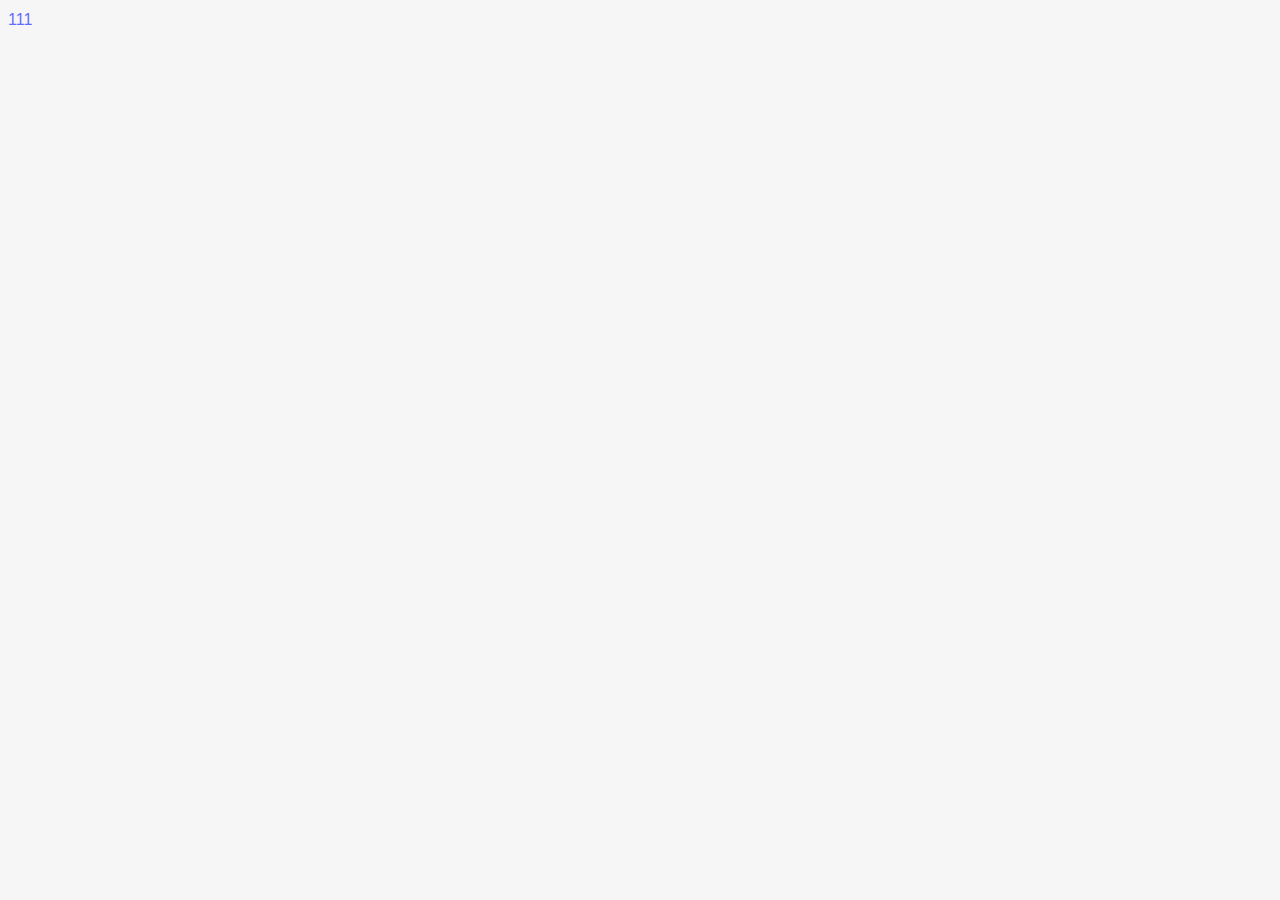
==== src/index.html @ 90f858fc "First Commit" ====
<!doctype html>
<html lang="en">
  <head>
    <meta charset="UTF-8" />
    <link rel="stylesheet" href="styles.css" />
    <meta name="viewport" content="width=device-width, initial-scale=1.0" />
    <title>Tauri App</title>
  </head>

  <body>
    <a href="./oobe.html">111</a>
    
  </body>
</html>
---- src/styles.css ----
.logo.vanilla:hover {
  filter: drop-shadow(0 0 2em #ffe21c);
}
:root {
  font-family: Inter, Avenir, Helvetica, Arial, sans-serif;
  font-size: 16px;
  line-height: 24px;
  font-weight: 400;

  color: #0f0f0f;
  background-color: #f6f6f6;

  font-synthesis: none;
  text-rendering: optimizeLegibility;
  -webkit-font-smoothing: antialiased;
  -moz-osx-font-smoothing: grayscale;
  -webkit-text-size-adjust: 100%;
}

.container {
  white-space: pre-line;
  margin: 0;
  padding-top: 10vh;
  display: flex;
  flex-direction: column;
  justify-content: center;
  text-align: center;
}

.logo {
  height: 6em;
  padding: 1.5em;
  will-change: filter;
  transition: 0.75s;
}

.logo.tauri:hover {
  filter: drop-shadow(0 0 2em #24c8db);
}

.right-bottom {
  position: fixed;
  right: 20px;
  bottom: 20px;
}

.left-top {
  position: fixed;
  left: 0px;
  top: 0px;
}

.row {
  display: flex;
  justify-content: center;
}

.icon{
  filter: brightness(0);
}

a {
  font-weight: 500;
  color: #646cff;
  text-decoration: inherit;
}
p {
  line-height: 3;
}
a:hover {
  color: #535bf2;
}

h1 {
  text-align: center;
}



input,
button,
select {
  border-radius: 8px;
  border: 1px solid transparent;
  padding: 0.6em 1.2em;
  font-size: 1em;
  font-weight: 500;
  font-family: inherit;
  color: #0f0f0f;
  background-color: #ffffff;
  transition: background-color 0.25s;
  box-shadow: 0 2px 2px rgba(0, 0, 0, 0.2);
}

button {
  cursor: pointer;
}

button:hover {
  background-color: #396cd8;
}

select{
  appearance: none;
  padding-right: 5%;
}

select:hover{
  background-color: #396cd8;
}

.select-wrapper {
  display: flex;
  position: relative;
}
.select-wrapper::after {
  color: #f6f6f6;
  content: "▼";
  font-size: 1rem;
  top: 10px;
  right: 30px;
  position: relative;
}
button:active {
  border-color: #396cd8;
  background-color: #e8e8e8;
}

input,
button {
  outline: none;
}

#greet-input {
  margin-right: 5px;
}

@media (prefers-color-scheme: dark) {
  .icon{
    filter: brightness(100);
  }
  :root {
    color: #f6f6f6;
    background-color: #2f2f2f;
  }

  a:hover {
    color: #24c8db;
  }

  input,
  button,
  select {
    color: #ffffff;
    background-color: #0f0f0f98;
  }
  button:active {
    background-color: #0f0f0f69;
  }
}
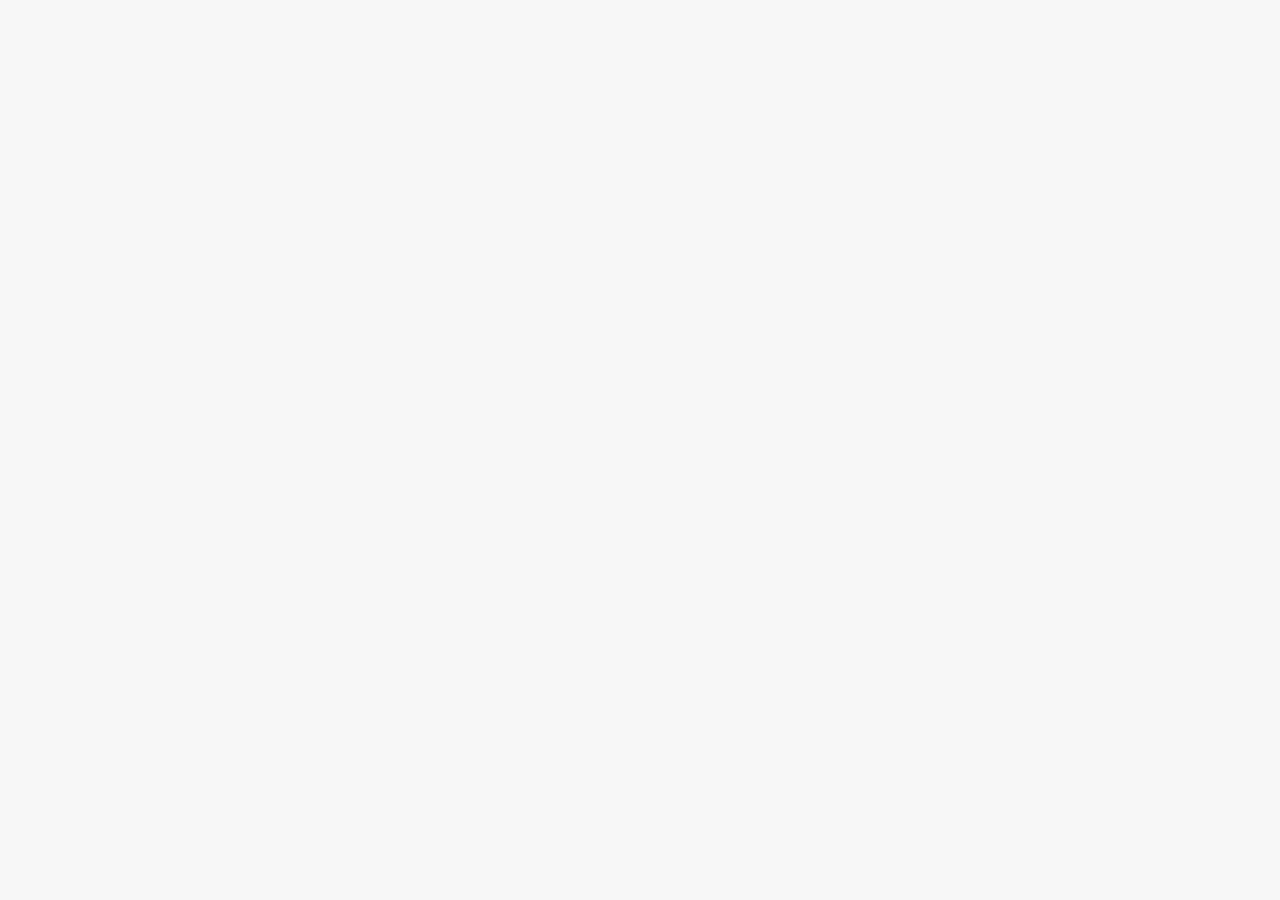
==== commit 3e84da5f: "Main menu implement" ====
--- a/src/index.html
+++ b/src/index.html
@@ -1,14 +1,18 @@
 <!doctype html>
 <html lang="en">
-  <head>
-    <meta charset="UTF-8" />
-    <link rel="stylesheet" href="styles.css" />
-    <meta name="viewport" content="width=device-width, initial-scale=1.0" />
-    <title>Tauri App</title>
-  </head>
 
-  <body>
-    <a href="./oobe.html">111</a>
-    
+<head>
+  <meta charset="UTF-8" />
+  <link rel="stylesheet" href="styles.css" />
+  <script type="module" src="/init.js" defer></script>
+  <meta name="viewport" content="width=device-width, initial-scale=1.0" />
+  <title>Tauri App</title>
+</head>
+
+<body>
+  <body style="background-color: rgba(87,87,87,0.5);"></body>
+    <div id="root"></div>
   </body>
-</html>
+</body>
+
+</html>--- a/src/styles.css
+++ b/src/styles.css
@@ -1,7 +1,5 @@
-.logo.vanilla:hover {
-  filter: drop-shadow(0 0 2em #ffe21c);
-}
 :root {
+  user-select: none;
   font-family: Inter, Avenir, Helvetica, Arial, sans-serif;
   font-size: 16px;
   line-height: 24px;
@@ -17,25 +15,28 @@
   -webkit-text-size-adjust: 100%;
 }
 
+body {
+  margin: 0;
+}
+
 .container {
   white-space: pre-line;
   margin: 0;
   padding-top: 10vh;
   display: flex;
   flex-direction: column;
-  justify-content: center;
+  justify-content: start;
   text-align: center;
 }
 
-.logo {
-  height: 6em;
-  padding: 1.5em;
-  will-change: filter;
-  transition: 0.75s;
-}
-
-.logo.tauri:hover {
-  filter: drop-shadow(0 0 2em #24c8db);
+.container2 {
+  white-space: pre-line;
+  margin-left: 150px;
+  padding-top: 0vh;
+  display: flex;
+  flex-direction: column;
+  justify-content: start;
+  text-align: center;
 }
 
 .right-bottom {
@@ -46,17 +47,28 @@
 
 .left-top {
   position: fixed;
+  left: 5px;
+  top: 5px;
+}
+
+.left-top-for-nav {
+  height: 100vh;
+  background-color: #ffffff;
+  width: 150px;
+  position: fixed;
   left: 0px;
   top: 0px;
 }
 
 .row {
   display: flex;
+  flex-direction: row;
   justify-content: center;
 }
 
-.icon{
-  filter: brightness(0);
+.row2 {
+  display: flex;
+  flex-direction: row;
 }
 
 a {
@@ -64,84 +76,42 @@
   color: #646cff;
   text-decoration: inherit;
 }
+
 p {
+  user-select:none;
   line-height: 3;
 }
+
 a:hover {
+  user-select:none;
   color: #535bf2;
 }
 
 h1 {
+  user-select:none;
   text-align: center;
-}
-
-
-
-input,
-button,
-select {
-  border-radius: 8px;
-  border: 1px solid transparent;
-  padding: 0.6em 1.2em;
-  font-size: 1em;
-  font-weight: 500;
-  font-family: inherit;
-  color: #0f0f0f;
-  background-color: #ffffff;
-  transition: background-color 0.25s;
-  box-shadow: 0 2px 2px rgba(0, 0, 0, 0.2);
-}
-
-button {
-  cursor: pointer;
-}
-
-button:hover {
-  background-color: #396cd8;
-}
-
-select{
-  appearance: none;
-  padding-right: 5%;
-}
-
-select:hover{
-  background-color: #396cd8;
-}
-
-.select-wrapper {
-  display: flex;
-  position: relative;
-}
-.select-wrapper::after {
-  color: #f6f6f6;
-  content: "▼";
-  font-size: 1rem;
-  top: 10px;
-  right: 30px;
-  position: relative;
-}
-button:active {
-  border-color: #396cd8;
-  background-color: #e8e8e8;
-}
-
-input,
-button {
-  outline: none;
 }
 
 #greet-input {
   margin-right: 5px;
 }
 
+
 @media (prefers-color-scheme: dark) {
-  .icon{
+  .left-top-for-nav{
+    background-color: rgb(58, 58, 58);
+  }
+  .select-wrapper::after {
+    color: #f6f6f6;
+  }
+
+  .icon {
     filter: brightness(100);
   }
+
   :root {
     color: #f6f6f6;
-    background-color: #2f2f2f;
+    background-color: rgba(87,87,87);
   }
 
   a:hover {
@@ -154,7 +124,8 @@
     color: #ffffff;
     background-color: #0f0f0f98;
   }
+
   button:active {
     background-color: #0f0f0f69;
   }
-}
+}